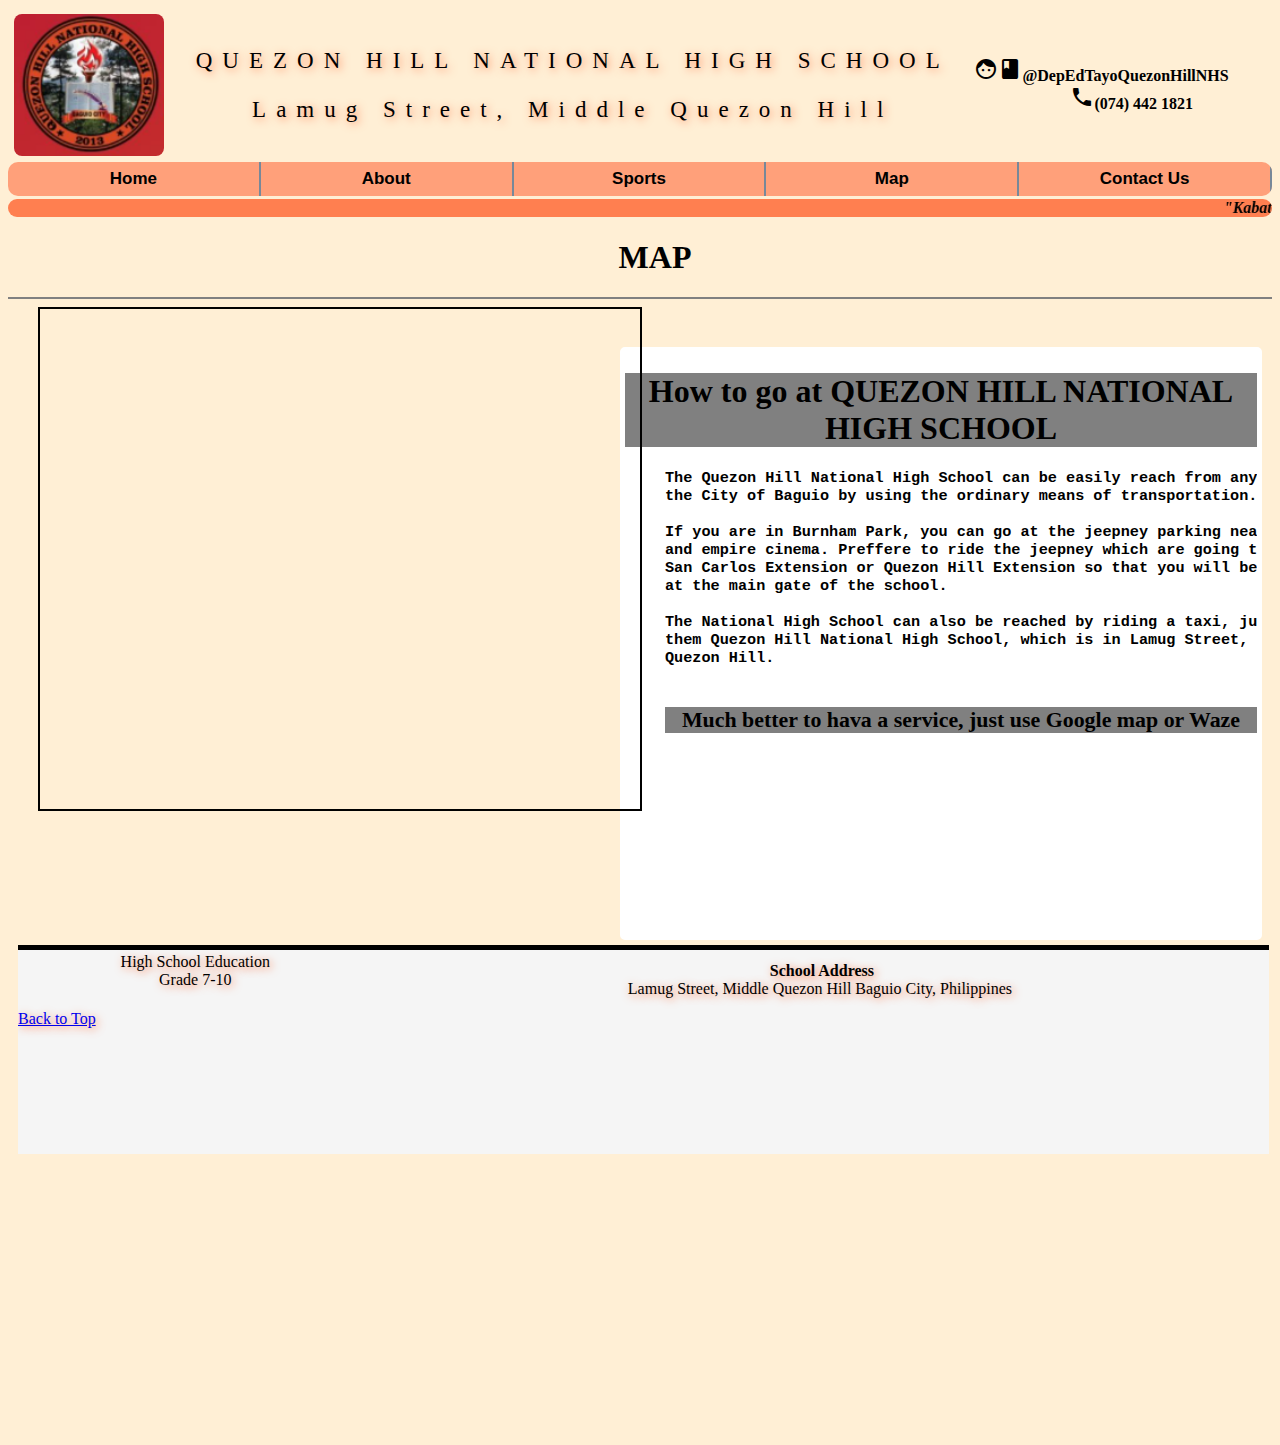
==== DollosaMap.html @ ddb2aca2 "Add files via upload" ====
<html>
    <head>    
      <link rel="stylesheet" href="https://fonts.googleapis.com/icon?family=Material+Icons">
      <link rel="stylesheet" href="DollosaHomepageCss.css">
        <title>
            Quezon Hill National High School
        </title>
        <style>
           @media only screen and (max-width: 360px) {
            .text {font-size: 11px}
            .Schoolname{
              float: left;
              width: 100%;
            }
            .nav {
              float: left;
              width: 100%;
            }
            .saying{
              float: left;
              width: 100%;
            }
            .vision {
              float: left;
              width: 100%;
            }
       .mapouter {
        float: left;
              width: 100%;
       }
          
          }
        </style>
    </head>
    <a name="top"></a>
    <body id="body">
        <header id="Schoolname">
          <table width="100%" cellspacing="5px">
            <tr>
              <td> <img id="Image1" id="SchoolLogo" src="SchoolImages/QHNHSLOGO.jpg" alt="SchoolLogo"></td></td>
              <td><p id="Text1">QUEZON HILL NATIONAL HIGH SCHOOL</p>
                <P id="Text1">Lamug Street, Middle Quezon Hill</P></td>
                <td align="left">
                  <i class="material-icons">facebook</i><b>@DepEdTayoQuezonHillNHS</b> <br>
<i class="material-icons">telephone</i><b>(074) 442 1821
                </td>
            </tr>
          </table>
        </header>
        <nav>
            <li><a href="DollosaHomepage.html"><b>Home</b></a></li>
            <li><a href="DollosaAbout.html" ><b>About</b></a></li>
            <li><a href="DollosaSports.html"><b>Sports</b></a></li>
            <li><a href="DollosaMap.html"><b>Map</b></a></li>
            <li><a href="DollosaContactUs.html"><b>Contact Us</b></a></li>
        </nav>
        <marquee id="saying"> <i><b>"Kabataang mula sa K to 12, Tagapagdala ng Kaunlaran sa Bansang Pilipinas"</b></i></marquee>
        <div>
          <h1 style="margin-left: 30px; text-align: center;">MAP</h1>
          <hr style="height:2px;border-width:0;color:gray;background-color:gray">
        </div>
        <section id="vision" style="width: 50%; height: 66%; margin-top: 40px;background-color: white; border: 5px solid white;float: right;margin-right: 10px;">
          <h1 style="text-align: center;background-color: grey;">How to go at QUEZON HILL NATIONAL HIGH SCHOOL</h1>
          <h3><ul>
            <pre>
The Quezon Hill National High School can be easily reach from any part of
the City of Baguio by using the ordinary means of transportation.

If you are in Burnham Park, you can go at the jeepney parking near market
and empire cinema. Preffere to ride the jeepney which are going to 
San Carlos Extension or Quezon Hill Extension so that you will be directed
at the main gate of the school.

The National High School can also be reached by riding a taxi, just tell
them Quezon Hill National High School, which is in Lamug Street, Middle 
Quezon Hill.
            </pre>
            <h3 style="text-align: center;background-color: grey;">Much better to hava a service, just use Google map or Waze</h3>
            

            </ul>
          
          </section>
        <div class="mapouter" style="border:  2px solid black;margin-left: 30px;"><div class="gmap_canvas"><iframe width="600" height="500" id="gmap_canvas" src="https://maps.google.com/maps?q=Quezon%20Hill%20National%20High%20School&t=&z=13&ie=UTF8&iwloc=&output=embed" frameborder="0" scrolling="no" marginheight="0" marginwidth="0"></iframe>
          <a href="https://youtube-embed-code.com">youtube embed code</a><br><style>.mapouter{position:relative;text-align:right;height:500px;width:600px;}</style><a href="https://www.embedgooglemap.net">google maps embed html</a><style>.gmap_canvas {overflow:hidden;background:none!important;height:500px;width:600px;}</style></div></div>
        
          <footer>
          <table width="100%">
            <tr>
              <td >
            <pre style="text-align: center;" id="Foot">High School Education
Grade 7-10
            </pre></td>
            <td>
          <pre style="text-align: center;" id="Foot"> <b>School Address</b>
Lamug Street, Middle Quezon Hill Baguio City, Philippines</pre>
            </td>
          </tr>
          </table>
          <a href="#top">Back to Top</a>
        </footer>
       

    </body>
</html>
---- DollosaHomepageCss.css ----
#body {
    overflow: auto;
    background-color:papayawhip;
    overflow: auto;
}
#Schoolname {
background-color:inherit;
width:98%;
margin-bottom: 0px;
overflow: auto;
}
#Image1 {
width: 150px;
max-height: 100%;
border-radius: 8px;


}
#Text1 {
text-align: center;
letter-spacing: 10px;
font-size: 23px;
text-shadow: 2px 2px 8px coral;
}


#BulletinBoard {
float: left;
background-color: inherit;
width: 60%;
height: 68%;
border: 5px inherit;
margin-top: 25px;
margin-bottom: 5px;
margin-left: 5px;
margin-right: 50px;
overflow: auto;

}
#BulImage {
width: 800px;
height: 380px;
border-radius: 28px;
}
#Vision {
float: left;
background-color:inherit;
width: 30%;
height: 30%;
border: 5px solid orange;
margin: auto;
margin-top: 25px;
margin-bottom: 5px;
margin-left: 5px;
border-radius: 5px;
overflow: auto;

}
#NewNormal {
float: left;
background-color: inherit;
width: 99%;
height: 65%;
border: 5px solid inherit;
margin-top: 25px;
margin-bottom: 5px;
margin-left: 5px;
margin-right: 50px;
overflow: auto;

}
#NewnormalImage{
width: 1300px;
height: 395px;
border-radius: 10px;
}
#Mission {
float: left;
background-color: inherit;
width: 30%;
height: 30%;
border: 5px solid grey;
margin: auto;
margin-top: 25px;
margin-bottom: 5px;
margin-left: 5px;
border-radius: 5PX;
overflow: auto;
}

footer {
background-color:whitesmoke;
width: 99%;
height: 23%;
border-top: 5px solid black;
margin-top: 25px; 
margin-right: 10px;
margin-left: 10px;
overflow: auto;
text-shadow: 2px 2px 8px coral;
font-family: Georgia;
}

#saying {
    height: fit-content;
    overflow: hidden;
    position: relative;
    background:coral;
    border-radius: 20px;   
}
nav {
list-style-type: none;
margin: 0;
margin-bottom: 3px;
padding: 0;
overflow: hidden;
background-color:lightsalmon;
float: inline-start;
width: 100%;
overflow: auto;
border-radius: 10px;
}

 nav li {
float: left;
color: black;
text-decoration: none;
font-size: 17px;
width: 20%;
text-align: center;
font-family: sans-serif;
}

nav a {
display: block;
color: black;
text-align: center;
padding: 7px 8px;
text-decoration: none;
border-right: 2px solid lightslategray;
}

nav a:hover {
background-color:lightslategray;
border-bottom: 1px solid black;
}
#pre1 {
text-align: center;
font-family: Georgia;
}
#Foot {
font-family: Georgia;
text-align: left;
}
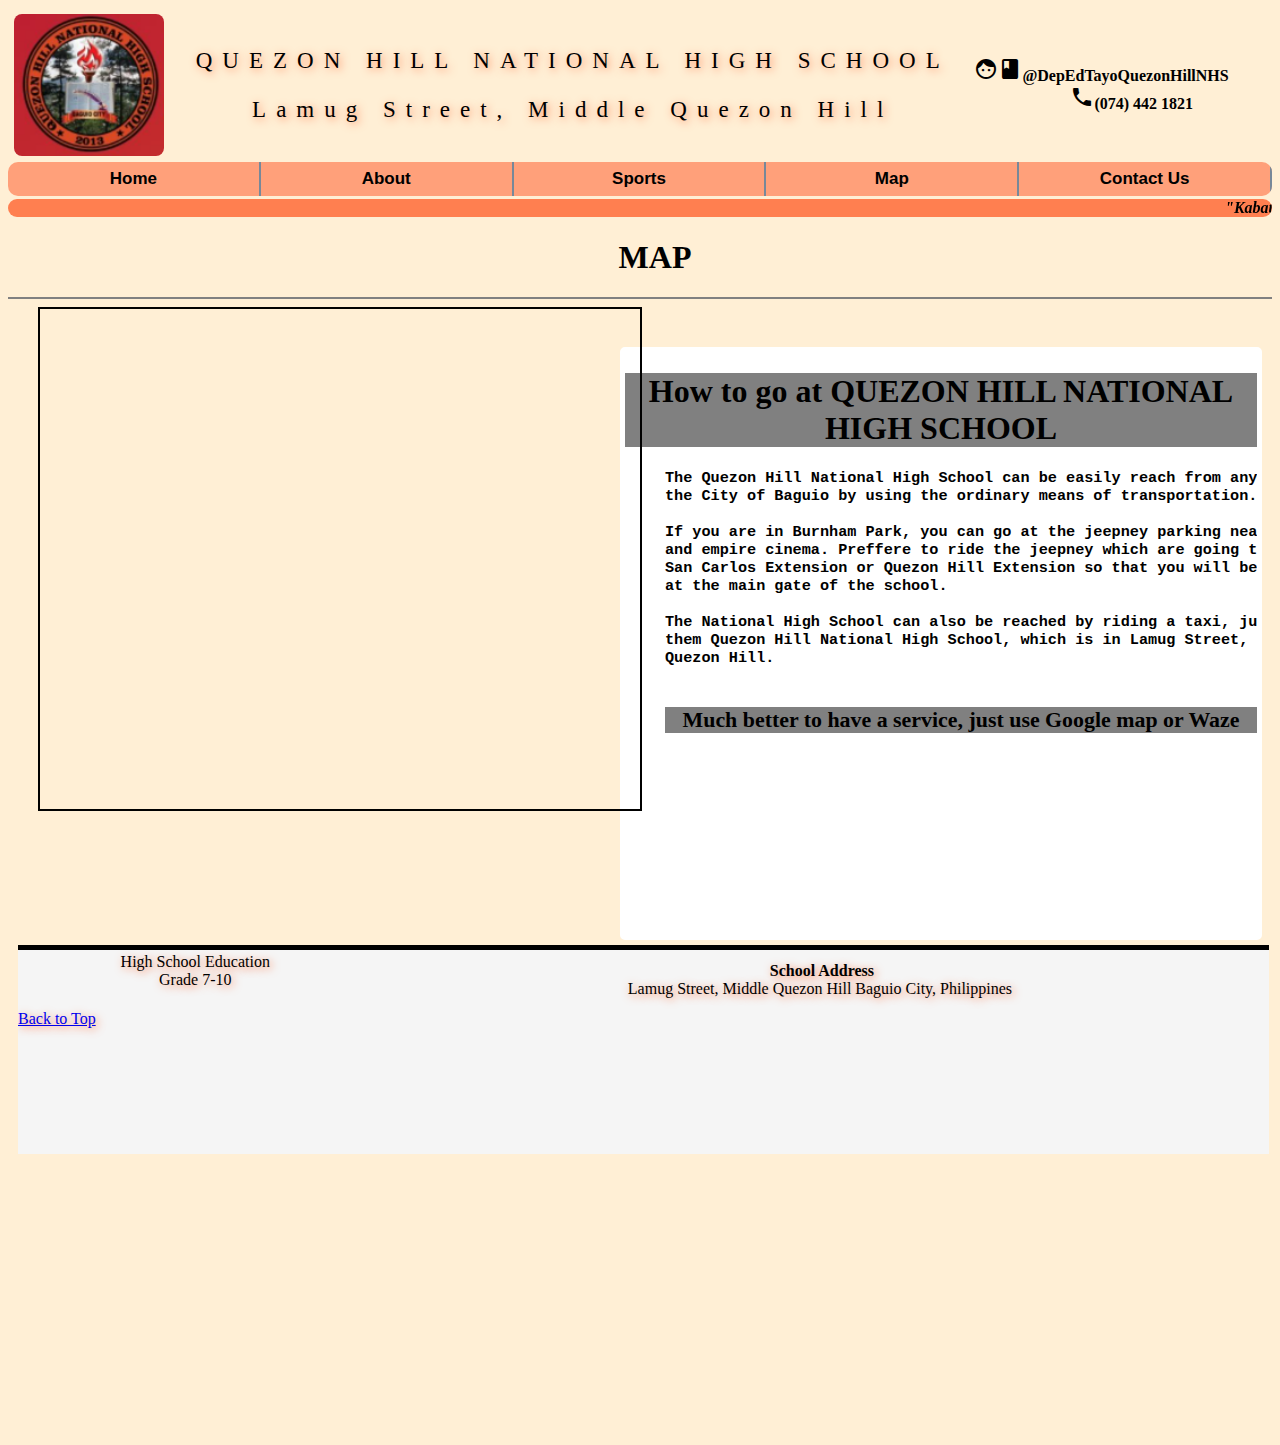
==== commit 072ce638: "Add files via upload" ====
--- a/DollosaMap.html
+++ b/DollosaMap.html
@@ -75,7 +75,7 @@
 them Quezon Hill National High School, which is in Lamug Street, Middle 
 Quezon Hill.
             </pre>
-            <h3 style="text-align: center;background-color: grey;">Much better to hava a service, just use Google map or Waze</h3>
+            <h3 style="text-align: center;background-color: grey;">Much better to have a service, just use Google map or Waze</h3>
             
 
             </ul>
